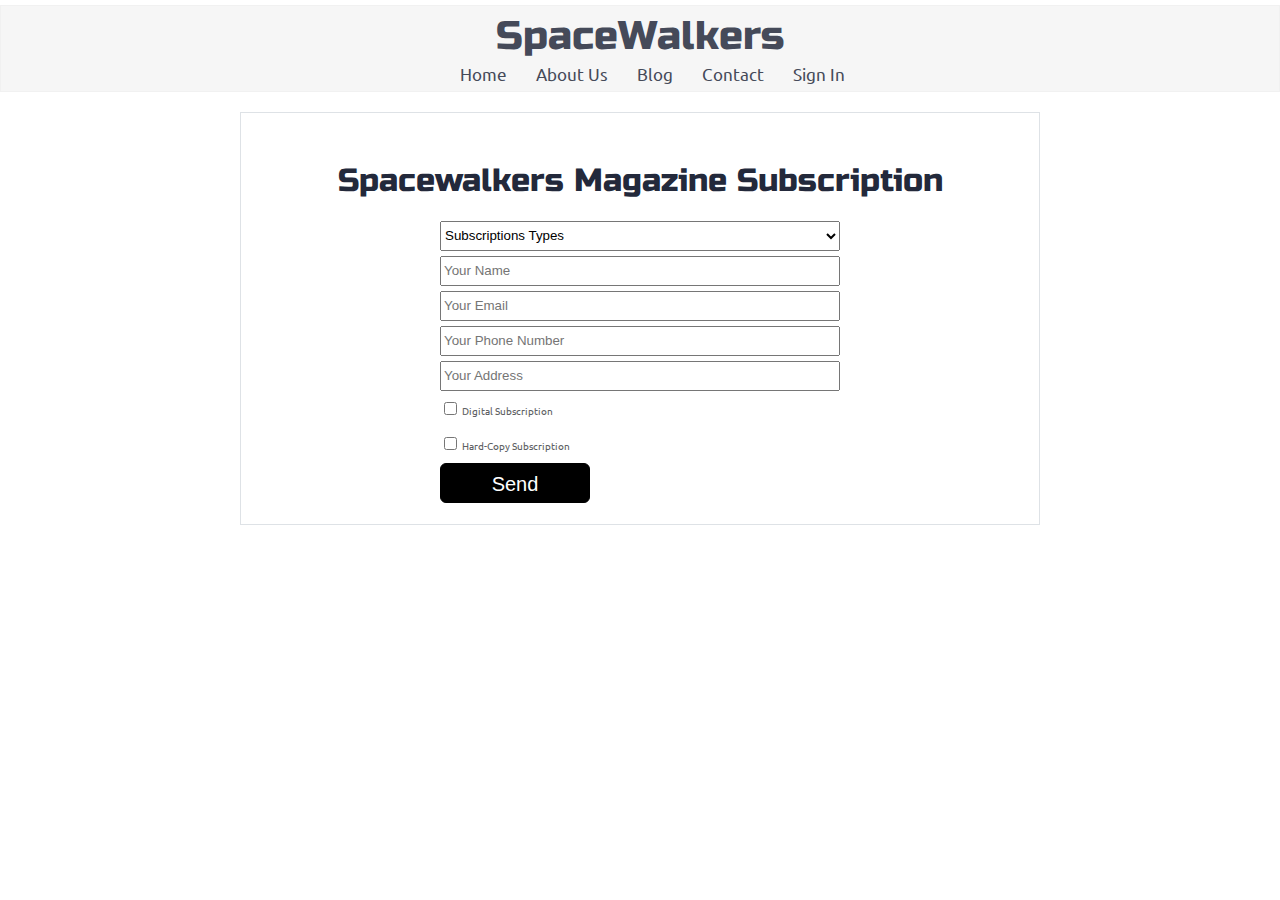
==== contact.html @ 29dc1214 "added a contact page with a magazine subscription option" ====
<!doctype html>

<html lang="en">

<head>
    <meta charset="utf-8">
    <meta name="viewport" content="width=device-width, initial-scale=.5">


    <title>SpaceWalkers - Contact</title>

    <link href="https://fonts.googleapis.com/css?family=Russo+One|Ubuntu" rel="stylesheet">
    <link href="css/index.css" rel="stylesheet">

    <!--[if lt IE 9]>
    <script src="https://cdnjs.cloudflare.com/ajax/libs/html5shiv/3.7.3/html5shiv.js"></script>
  <![endif]-->


</head>

<body>

    <div class="nav-bar">

        <h1> SpaceWalkers</h1>
        <nav>
            <a href="index.html">Home</a>
            <a href="#">About Us</a>
            <a href="#">Blog</a>
            <a href="contact.html">Contact</a>
            <a href="#">Sign In</a>
        </nav>

    </div>

    <div class="container contact">

        <section class="package-form">
            
                <h2>Spacewalkers Magazine Subscription </h2>


                <form id="contact-holder" method="post" action="">
                    <select name="subscriptions" class="form-control" required>
                        <option value="disable">Subscriptions Types</option>
                        <option value="null" disabled> </option>
                        <option value="space">The Deep Dark Space</option>
                        <option value="planets">All about our Planets</option>
                        <option value="galaxies">Deep Dive into a new Galaxy!</option>
                        <option value="blackholes">Learn more about the Unknown we call BLACKHOLES!</option>
                    </select><br />
                    <input name="name" type="text" class="form-control" placeholder="Your Name" required> <br />
                    <input name="email" type="email" class="form-control" placeholder="Your Email"> <br />
                    <input name="phone" type="phone" class="form-control" placeholder="Your Phone Number" required>
                    <br />
                    <input name="adress" type="address" class="form-control" placeholder="Your Address"> <br />
                    <input type="checkbox" name="magazine" value="Digital"> Digital Subscription<br>
                    <input type="checkbox" name="magazine" value="Hard-Copy"> Hard-Copy Subscription<br>


                    <input type="submit"
                        onclick="alert('Your booking is being confirmed. Just Kidding! This will not sumbit anything!')"
                       class="submit" value="Send">


        </section>

    
</body>
---- css/index.css ----
/* http://meyerweb.com/eric/tools/css/reset/ 
   v2.0 | 20110126
   License: none (public domain)
*/
html,
body,
div,
span,
applet,
object,
iframe,
h1,
h2,
h3,
h4,
h5,
h6,
p,
blockquote,
pre,
a,
abbr,
acronym,
address,
big,
cite,
code,
del,
dfn,
em,
img,
ins,
kbd,
q,
s,
samp,
small,
strike,
strong,
sub,
sup,
tt,
var,
b,
u,
i,
center,
dl,
dt,
dd,
ol,
ul,
li,
fieldset,
form,
label,
legend,
table,
caption,
tbody,
tfoot,
thead,
tr,
th,
td,
article,
aside,
canvas,
details,
embed,
figure,
figcaption,
footer,
header,
hgroup,
menu,
nav,
output,
ruby,
section,
summary,
time,
mark,
audio,
video {
  margin: 0;
  padding: 0;
  border: 0;
  font-size: 100%;
  font: inherit;
  vertical-align: baseline;
}
/* HTML5 display-role reset for older browsers */
article,
aside,
details,
figcaption,
figure,
footer,
header,
hgroup,
menu,
nav,
section {
  display: block;
}
body {
  line-height: 1;
}
ol,
ul {
  list-style: none;
}
blockquote,
q {
  quotes: none;
}
blockquote:before,
blockquote:after,
q:before,
q:after {
  content: '';
  content: none;
}
table {
  border-collapse: collapse;
  border-spacing: 0;
}
* {
  box-sizing: border-box;
}
html {
  font-size: 62.5%;
}
html,
body {
  font-family: 'Ubuntu', sans-serif;
  color: #5E6164;
}
h1,
h2,
h3,
h4,
h5 {
  font-family: 'Russo One', sans-serif;
  color: #23293B;
}
h2 {
  font-size: 3.2rem;
}
h3 {
  font-size: 2.8rem;
}
p {
  font-size: 1.6rem;
  line-height: 1.4;
}
.container {
  max-width: 800px;
  width: 100%;
  margin: 0 auto;
}
.nav-bar {
  display: flex;
  flex-flow: column wrap;
  justify-content: space-between;
  align-items: center;
  background-color: #F6F6F6;
  border: 1px solid #F1F1F1;
  margin-top: 0.5rem;
}
.nav-bar h1 {
  font-size: 4rem;
  color: #454A59;
  margin-top: 1rem;
}
.nav-bar nav {
  margin-top: 0.9rem;
  font-size: 1.7rem;
  margin-bottom: 0.9rem;
}
.nav-bar a {
  text-decoration: none;
  padding-left: 2.5rem;
  color: #454A59;
}
footer {
  color: #22283B;
  background: #f4f4f4;
  padding: 20px 0;
  border: 1px double #e0e0e0;
  border-radius: 10px;
  display: flex;
  justify-content: center;
  align-items: center;
}
@media (max-width: 500px) {
  footer {
    margin-bottom: 2rem;
    margin-top: -3rem;
  }
}
@media (max-width: 500px) {
  .home .intro .main-head {
    width: 100%;
    border-radius: 0.5rem;
  }
}
.home .intro h2 {
  padding: 15px;
}
.home .intro p {
  padding: 0 15px;
}
.home .space-images {
  display: flex;
  flex-wrap: wrap;
  width: 100%;
}
@media (max-width: 500px) {
  .home .space-images {
    display: flex;
    flex-flow: column wrap;
    justify-content: space-between;
    align-items: center;
  }
  .home .space-images .blast {
    width: 45rem;
    height: 35rem;
  }
  .home .space-images .sky {
    display: none;
  }
  .home .space-images .launch {
    display: none;
  }
}
.home .space-images img {
  width: 28%;
  margin: 20px 2.5%;
  border-radius: 20px;
  height: 100%;
}
.home .visit-planets {
  padding: 15px;
}
.home .visit-planets h3 {
  margin-top: 11px;
}
.home .visit-planets p {
  margin-top: 13px;
}
.home .walk {
  margin-top: 60px;
  border-top: 1px solid #dee2e6;
  padding: 50px 60px;
  display: flex;
  justify-content: center;
}
@media (max-width: 500px) {
  .home .walk {
    display: flex;
    flex-flow: column-reverse nowrap;
    justify-content: flex-start;
    align-items: center;
    margin-top: -1rem;
  }
}
.home .walk .walk-text {
  width: 50%;
}
@media (max-width: 500px) {
  .home .walk .walk-text {
    width: 45rem;
    margin-top: 1rem;
  }
}
.home .walk .walk-text h3 {
  margin-bottom: 10px;
}
.home .walk .walk-text p {
  margin-bottom: 26px;
}
.home .walk .walk-text .btn {
  border: 1px solid black;
  width: 10rem;
  height: 3.5rem;
  background-color: black;
  color: white;
  border-radius: 0.6rem;
  text-align: center;
  padding-top: 0.7rem;
  font-size: 2rem;
}
.home .walk .walk-text .btn:hover {
  background-color: white;
  color: black;
}
@media (max-width: 500px) {
  .home .walk .walk-text .btn {
    border: 1px solid black;
    width: 45rem;
    height: 6rem;
    background-color: black;
    color: white;
    border-radius: 0.6rem;
    text-align: center;
    padding-top: 2rem;
    font-size: 2rem;
  }
  .home .walk .walk-text .btn:hover {
    background-color: white;
    color: black;
  }
}
.home .walk .walk-img {
  width: 46%;
  margin-left: 4%;
}
@media (max-width: 500px) {
  .home .walk .walk-img {
    width: 45rem;
    margin-right: 5%;
    margin-top: -2rem;
  }
}
.home .walk .walk-img img {
  width: 100%;
  height: auto;
  border-radius: 10px;
}
.package-form {
  display: flex;
  flex-flow: column wrap;
  justify-content: space-between;
  align-items: center;
  padding-top: 2rem;
  padding-bottom: 2rem;
  margin-top: 2rem;
  line-height: 3.5rem;
  border: 1px solid #dee2e6;
}
.package-form h2 {
  padding-top: 2rem;
  padding-bottom: 2rem;
  margin-top: 1rem;
}
.package-form .form-control {
  width: 40rem;
  height: 3rem;
}
.package-form .submit {
  border: 1px solid black;
  width: 15rem;
  height: 4rem;
  background-color: black;
  color: white;
  border-radius: 0.6rem;
  text-align: center;
  padding-top: 0.3rem;
  font-size: 2rem;
}
.package-form .submit:hover {
  background-color: white;
  color: black;
}
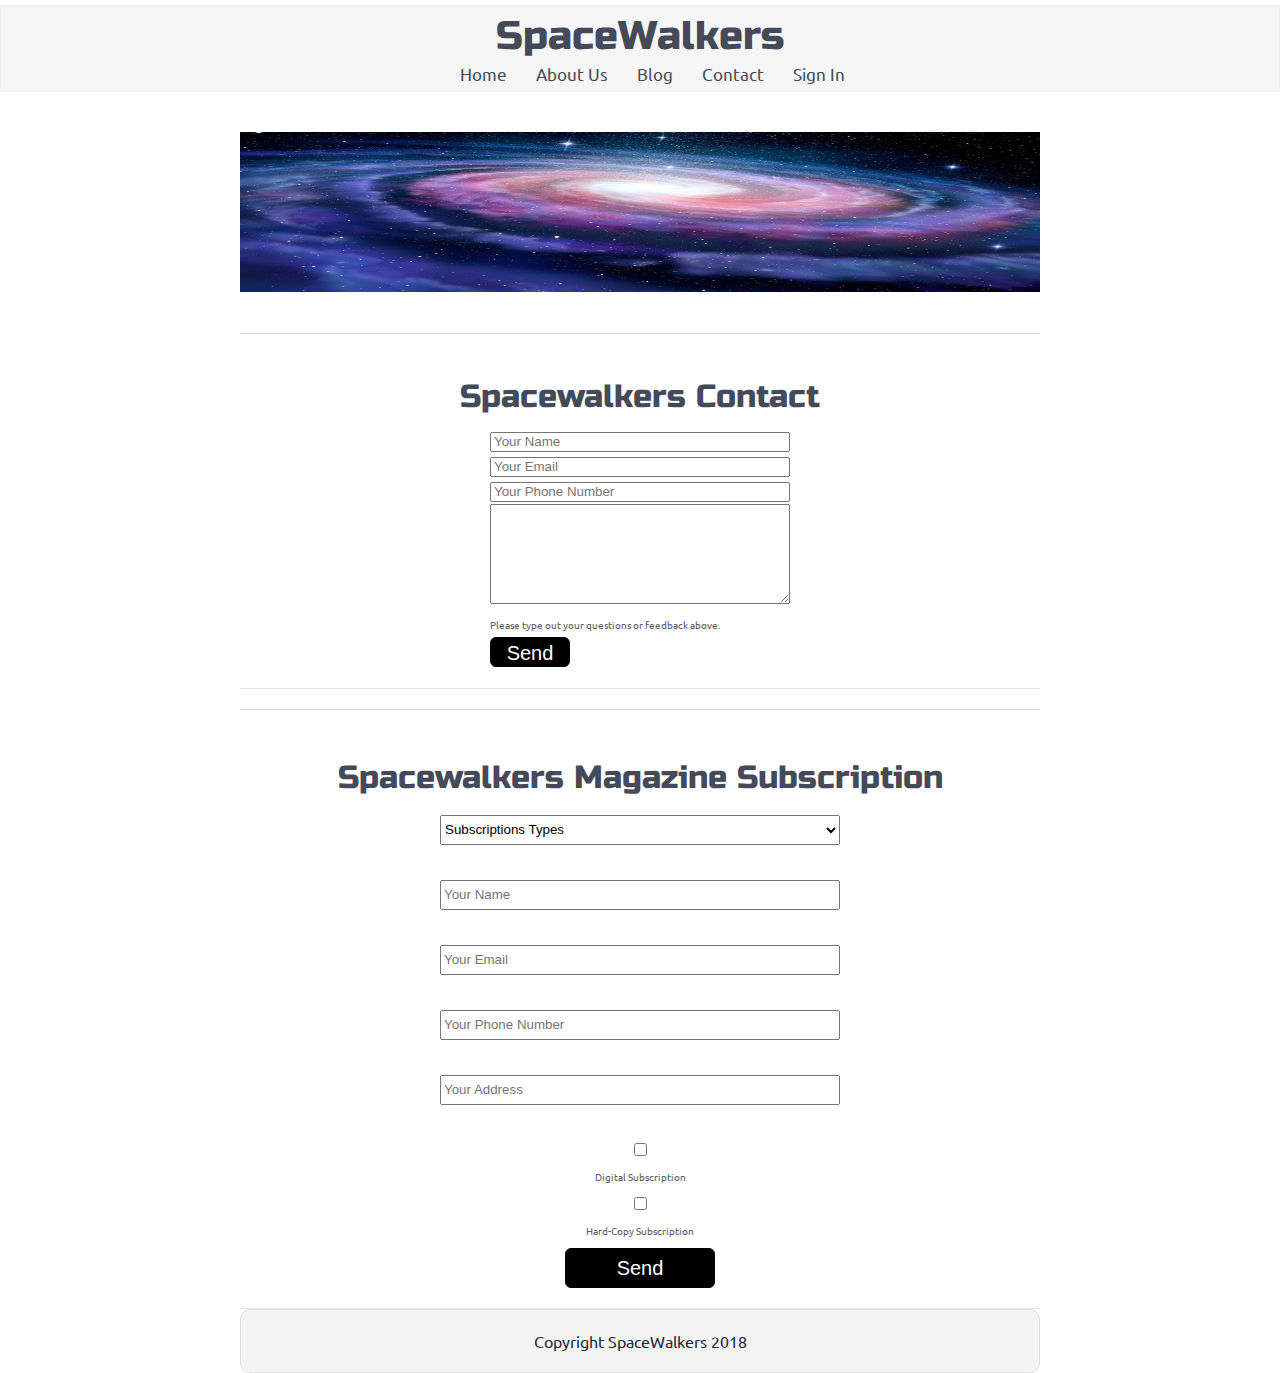
==== commit 566beb42: "added a contact page with magazine sub and a photo" ====
--- a/contact.html
+++ b/contact.html
@@ -36,6 +36,29 @@
 
     <div class="container contact">
 
+        <img src="img/galaxy.jpg" class="galaxy" alt="galaxy">
+    
+        <section class="contact-form">
+    
+            <h2>Spacewalkers Contact</h2>
+    
+    
+            <form id="contact-holder" method="post" action="">
+    
+                <input name="name" type="text" class="form-control" placeholder="Your Name" required> <br />
+                <input name="email" type="email" class="form-control" placeholder="Your Email"> <br />
+                <input name="phone" type="phone" class="form-control" placeholder="Your Phone Number" required>
+                <br />
+                <textarea name="instructions" class="textarea" placeholder="Special Instructions or Requests"> </textarea>
+                </br>
+                <label for="instructions">Please type out your questions or feedback above.</label> </br>
+                    <input type="submit"
+                        onclick="alert('Bee Bo BEEP! We have received your email!')"
+                       class="submit" value="Send">
+
+
+        </section>
+
         <section class="package-form">
             
                 <h2>Spacewalkers Magazine Subscription </h2>
@@ -60,11 +83,16 @@
 
 
                     <input type="submit"
-                        onclick="alert('Your booking is being confirmed. Just Kidding! This will not sumbit anything!')"
+                        onclick="alert('Your subscription is being confirmed. Just Kidding! This will not sumbit anything!')"
                        class="submit" value="Send">
 
 
         </section>
 
-    
-</body>+      <footer>
+      <p>Copyright SpaceWalkers 2018</p>
+    </footer>
+
+</body>
+
+</html>--- a/css/index.css
+++ b/css/index.css
@@ -329,6 +329,87 @@
   height: auto;
   border-radius: 10px;
 }
+.home .mag-sub {
+  display: flex;
+  flex-flow: column wrap;
+  justify-content: space-between;
+  align-items: center;
+  margin-bottom: 2rem;
+  width: 100%;
+}
+@media (max-width: 500px) {
+  .home .mag-sub {
+    margin-bottom: 4rem;
+  }
+}
+.home .mag-sub .mag {
+  border: 1px solid #dee2e6;
+  padding: 2rem;
+  background-color: #F6F6F6;
+}
+.home .mag-sub a {
+  text-decoration: none;
+}
+.galaxy {
+  width: 80rem;
+  height: 20rem;
+  padding-top: 2rem;
+  padding-bottom: 2rem;
+  margin-top: 2rem;
+}
+@media (max-width: 500px) {
+  .galaxy {
+    width: 100%;
+    margin: 0 auto;
+  }
+}
+.contact-form {
+  display: flex;
+  flex-flow: column wrap;
+  justify-content: space-between;
+  align-items: center;
+  padding-top: 2rem;
+  padding-bottom: 2rem;
+  margin-top: 2rem;
+  line-height: 2.5rem;
+  border-top: 1px solid #dee2e6;
+  border-bottom: 1px solid #dee2e6;
+}
+.contact-form h2 {
+  padding-top: 2rem;
+  padding-bottom: 2rem;
+  margin-top: 1rem;
+  color: #454A59;
+}
+@media (max-width: 500px) {
+  .contact-form h2 {
+    width: 50%;
+    text-align: center;
+  }
+}
+.contact-form .form-control {
+  width: 30rem;
+  height: 2rem;
+}
+.contact-form .textarea {
+  width: 30rem;
+  height: 10rem;
+}
+.contact-form .submit {
+  border: 1px solid black;
+  width: 8rem;
+  height: 3rem;
+  background-color: black;
+  color: white;
+  border-radius: 0.6rem;
+  text-align: center;
+  padding-top: 0.3rem;
+  font-size: 2rem;
+}
+.contact-form .submit:hover {
+  background-color: white;
+  color: black;
+}
 .package-form {
   display: flex;
   flex-flow: column wrap;
@@ -338,12 +419,20 @@
   padding-bottom: 2rem;
   margin-top: 2rem;
   line-height: 3.5rem;
-  border: 1px solid #dee2e6;
+  border-top: 1px solid #dee2e6;
+  border-bottom: 1px solid #dee2e6;
 }
 .package-form h2 {
   padding-top: 2rem;
   padding-bottom: 2rem;
   margin-top: 1rem;
+  color: #454A59;
+}
+@media (max-width: 500px) {
+  .package-form h2 {
+    width: 50%;
+    text-align: center;
+  }
 }
 .package-form .form-control {
   width: 40rem;
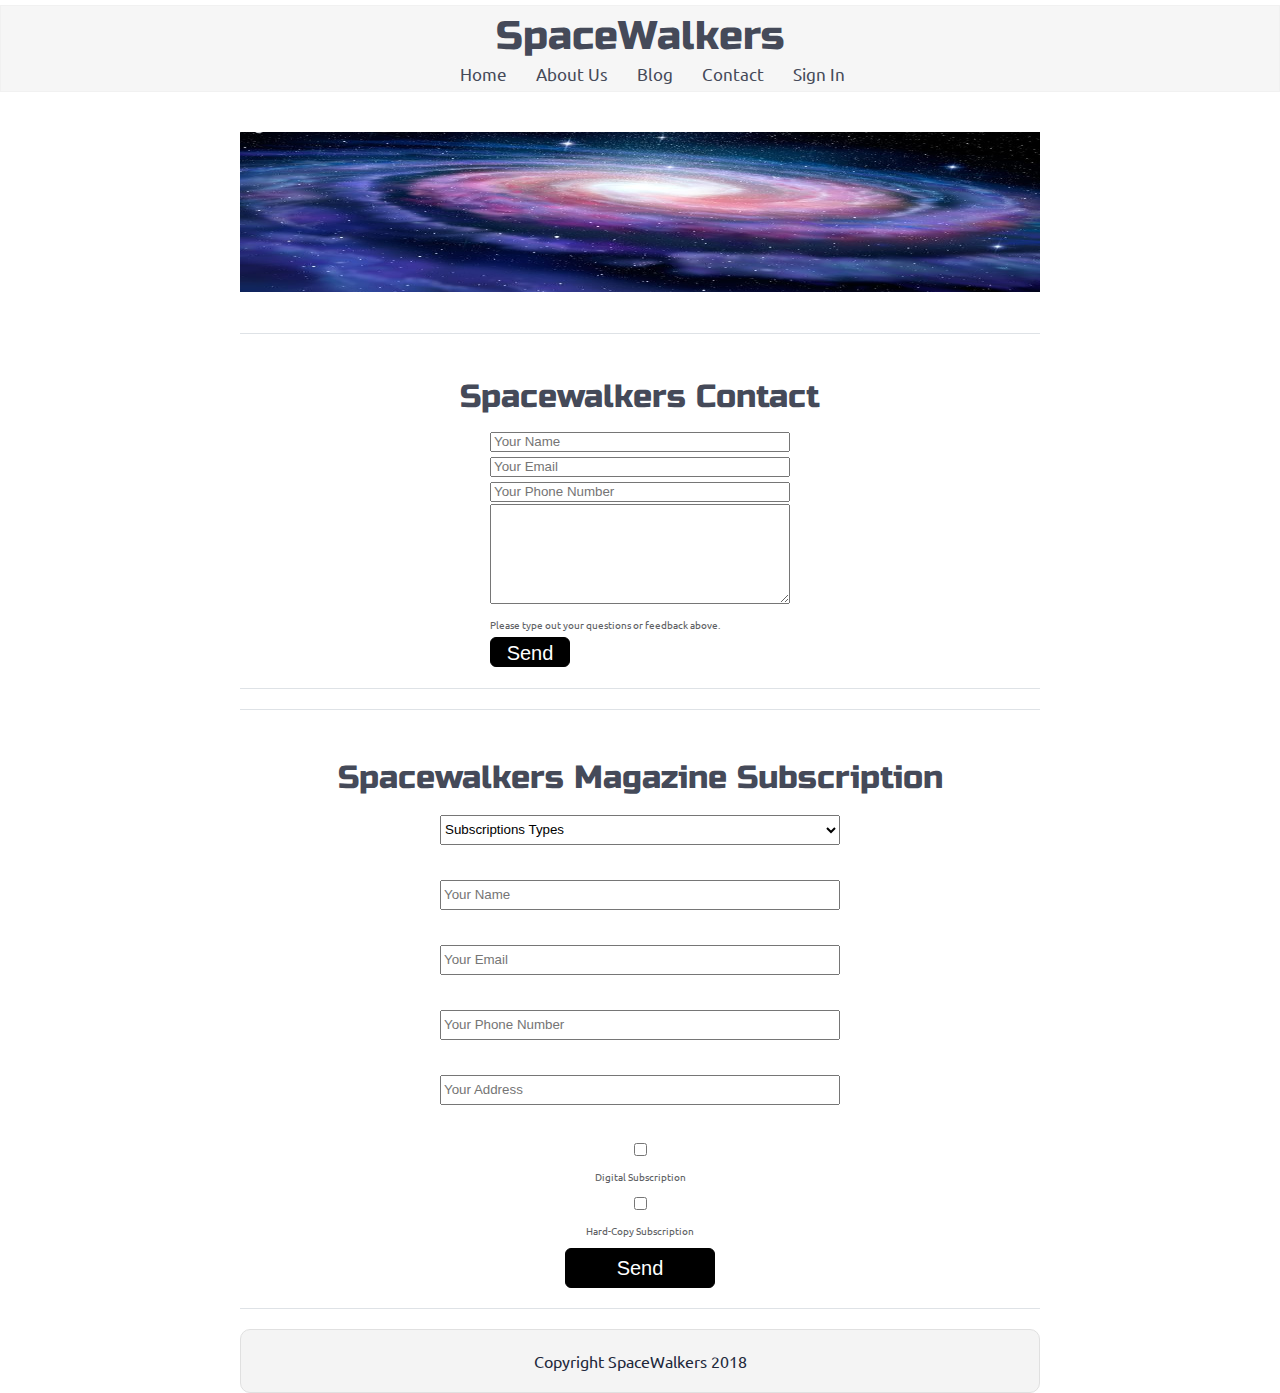
==== commit 463b75b8: "touched up one final thing. Final Commit" ====
--- a/contact.html
+++ b/contact.html
@@ -83,7 +83,7 @@
 
 
                     <input type="submit"
-                        onclick="alert('Your subscription is being confirmed. Just Kidding! This will not sumbit anything!')"
+                        onclick="alert('Your subscription is being confirmed. Just Kidding! This will not submit anything!')"
                        class="submit" value="Send">
 
 
--- a/css/index.css
+++ b/css/index.css
@@ -421,6 +421,7 @@
   line-height: 3.5rem;
   border-top: 1px solid #dee2e6;
   border-bottom: 1px solid #dee2e6;
+  margin-bottom: 2rem;
 }
 .package-form h2 {
   padding-top: 2rem;
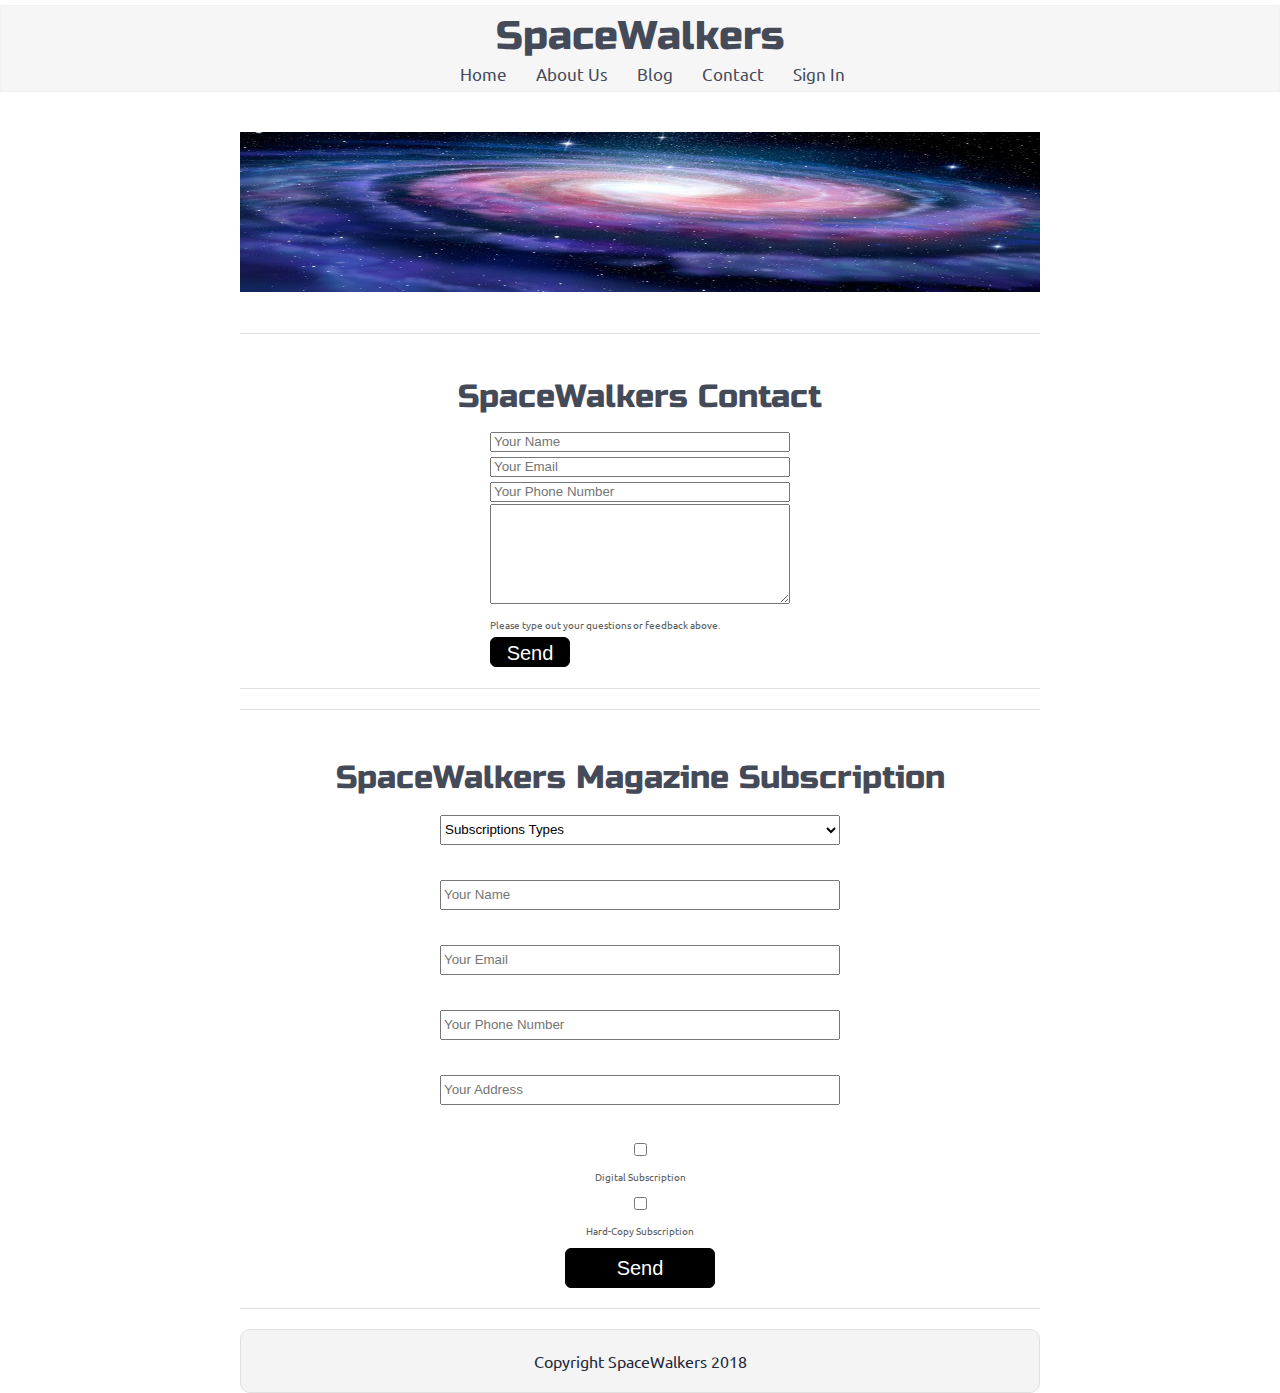
==== commit 45738710: "fixed a spelling error" ====
--- a/contact.html
+++ b/contact.html
@@ -40,7 +40,7 @@
     
         <section class="contact-form">
     
-            <h2>Spacewalkers Contact</h2>
+            <h2>SpaceWalkers Contact</h2>
     
     
             <form id="contact-holder" method="post" action="">
@@ -61,7 +61,7 @@
 
         <section class="package-form">
             
-                <h2>Spacewalkers Magazine Subscription </h2>
+                <h2>SpaceWalkers Magazine Subscription </h2>
 
 
                 <form id="contact-holder" method="post" action="">
